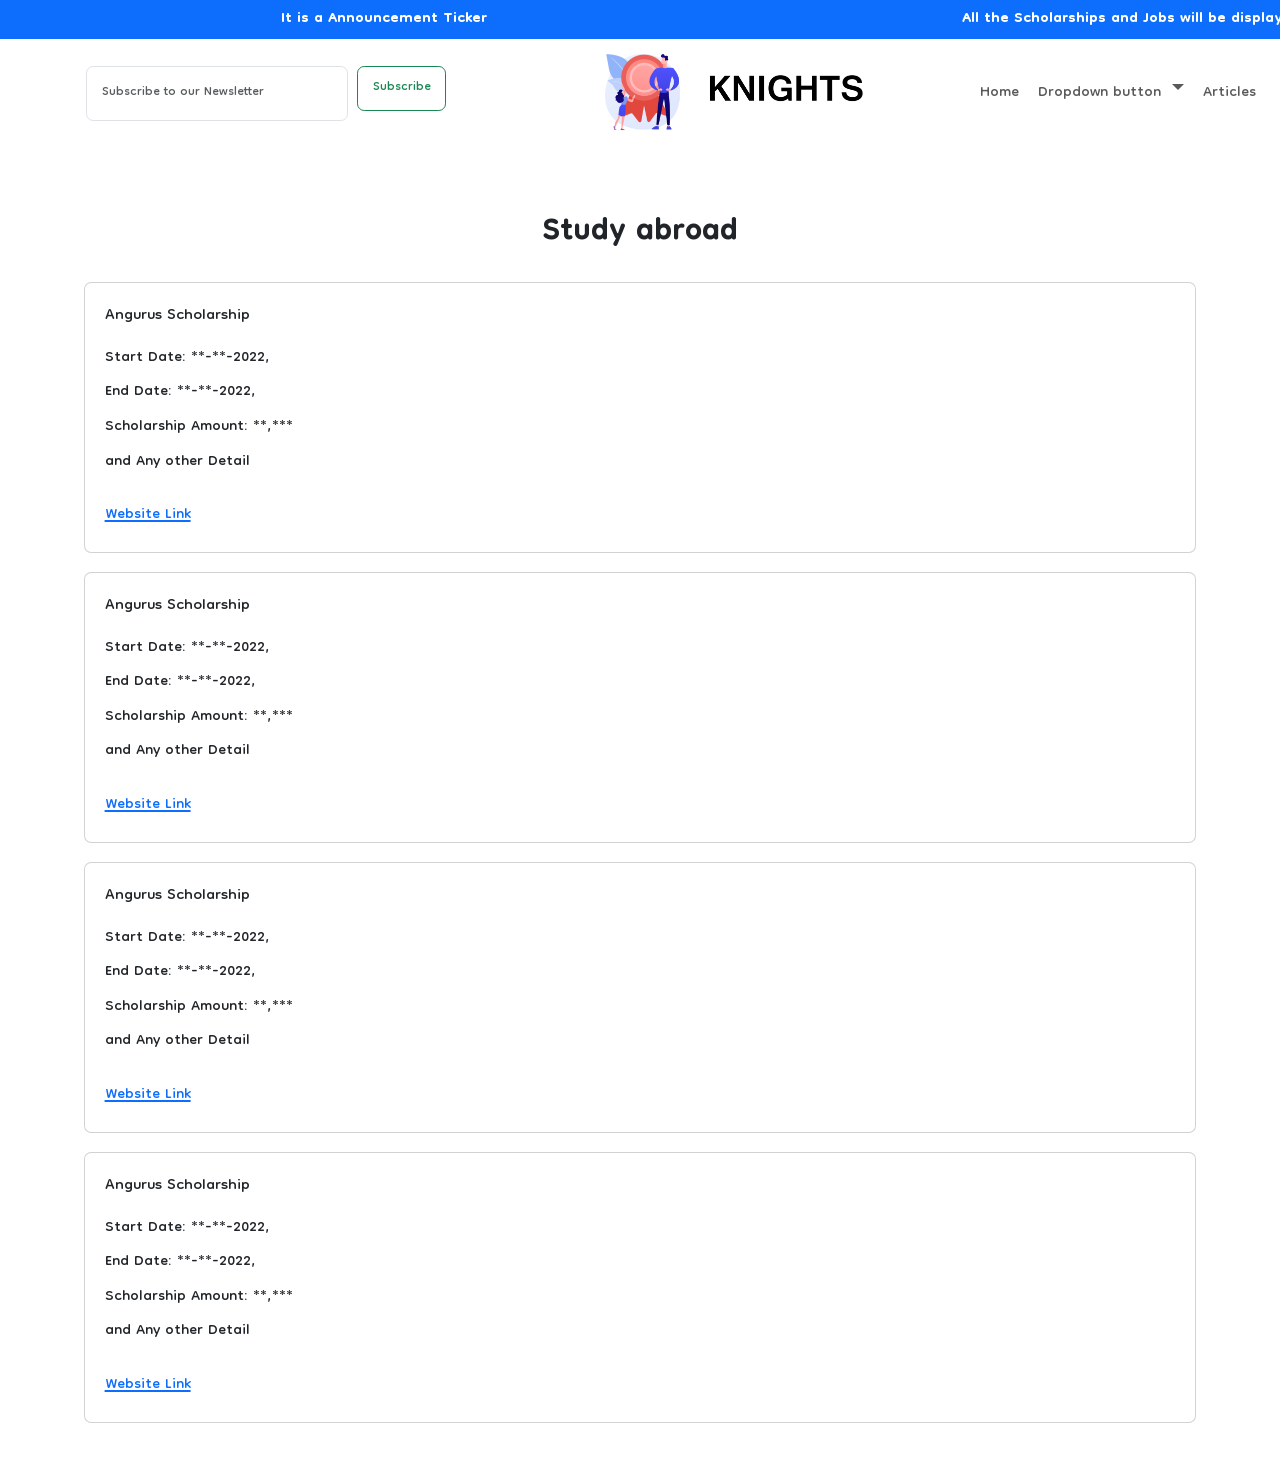
==== Foreign.html @ 28dcc83a "Main File" ====
<!DOCTYPE html>
<html lang="en">
<head>
    <meta charset="UTF-8">
    <meta http-equiv="X-UA-Compatible" content="IE=edge">
    <meta name="viewport" content="width={device-width}, initial-scale=1.0">
    <title>Document</title>
    <link rel="stylesheet" href="./CSS/style.css" />
    <link
      href="https://cdn.jsdelivr.net/npm/bootstrap@5.1.3/dist/css/bootstrap.min.css"
      rel="stylesheet"
      integrity="sha384-1BmE4kWBq78iYhFldvKuhfTAU6auU8tT94WrHftjDbrCEXSU1oBoqyl2QvZ6jIW3"
      crossorigin="anonymous"
    />
    <link rel="preconnect" href="https://fonts.googleapis.com">
<link rel="preconnect" href="https://fonts.gstatic.com" crossorigin>
<link href="https://fonts.googleapis.com/css2?family=Dongle&display=swap" rel="stylesheet">
<link rel="stylesheet" href="https://pro.fontawesome.com/releases/v5.10.0/css/all.css" integrity="sha384-AYmEC3Yw5cVb3ZcuHtOA93w35dYTsvhLPVnYs9eStHfGJvOvKxVfELGroGkvsg+p" crossorigin="anonymous"/>

</head>
<body>
    <div class="hwrap bg-primary">
        <div class="hmove">
          <div class="hitem">It is a Announcement Ticker</div>
          <div class="hitem">
            All the Scholarships and Jobs will be displayed here.
          </div>
          <div class="hitem">Thank you</div>
          <div class="hitem">Hun ki vekhan deya aye</div>
        </div>
      </div>
  
      <!-- NavBar -->
      <nav class="navbar navbar-expand-lg navbar-light" id="nav" style="background-color: rgba(248, 255, 255, 0);position: static;">
        <div class="container-fluid">
          <nav class="navbar navbar-light mx-5 " style="background-color: rgba(248, 255, 255, 0)">
            <div class="container-fluid">
              <form class="d-flex">
                <input class="form-control lg me-2" type="search" placeholder="Subscribe to our Newsletter" aria-label="Search">
                <h3><button class="btn btn-outline-success" type="submit">Subscribe</button></h3>
              </form>
            </div>
          </nav>
          <a class="navbar-brand" href="#" ><img src="./Images/Logo.png" alt="" width="60%"></a>
          <button
            class="navbar-toggler"
            type="button"
            data-bs-toggle="collapse"
            data-bs-target="#navbarSupportedContent"
            aria-controls="navbarSupportedContent"
            aria-expanded="false"
            aria-label="Toggle navigation"
          >
            <span class="navbar-toggler-icon"></span>
          </button>
          <div class="collapse navbar-collapse" id="navbarSupportedContent">
            <ul class="navbar-nav me-auto mb-2 mb-lg-0 ">
  
                <li class="nav-item">
                    <a class="nav-link" href="./Home.html">Home</a>
                  </li>

                  
                  <li>
                      <div class="dropdown">
                          <a class="nav-link dropdown-toggle" type="button" id="dropdownMenuButton1" data-bs-toggle="dropdown" aria-expanded="false">
                              Dropdown button
                            </a>
                            <ul class="dropdown-menu" aria-labelledby="dropdownMenuButton1">
                                <li><a class="dropdown-item" href="./Training.html">Training Program</a></li>
                                <li><a class="dropdown-item" href="./Scholarship.html">Scholarships</a></li>
                                <li><a class="dropdown-item" href="./Foreign.html">Foreign Scholarships</a></li>
                                <li><a class="dropdown-item" href="./Jobs.html">Jobs</a></li>
                            </ul>
                        </div>
                        
                    </li>
                    
                    <li class="nav-item">
                      <a class="nav-link" href="./Article.html">Articles</a>
                    </li>
            </ul>
          </div>
        </div>
      </nav>

      <div class="container my-5">
          <h1 style="font-weight: bold;text-align: center;" >Study abroad</h1>
          
          <div class="card my-3">
            <div class="card-body">
              <h5 class="card-title">Angurus Scholarship</h5>
              <p class="card-text">Start Date: **-**-2022,<br> End Date: **-**-2022,<br> Scholarship Amount: **,***
            <br> and Any other Detail </p>
              <a href="#">Website Link</a>
            </div>
          </div>

          <div class="card my-3">
            <div class="card-body">
              <h5 class="card-title">Angurus Scholarship</h5>
              <p class="card-text">Start Date: **-**-2022,<br> End Date: **-**-2022,<br> Scholarship Amount: **,***
            <br> and Any other Detail </p>
              <a href="#">Website Link</a>
            </div>
          </div>

          <div class="card my-3">
            <div class="card-body">
              <h5 class="card-title">Angurus Scholarship</h5>
              <p class="card-text">Start Date: **-**-2022,<br> End Date: **-**-2022,<br> Scholarship Amount: **,***
            <br> and Any other Detail </p>
              <a href="#">Website Link</a>
            </div>
          </div>
          
          <div class="card my-3">
            <div class="card-body">
              <h5 class="card-title">Angurus Scholarship</h5>
              <p class="card-text">Start Date: **-**-2022,<br> End Date: **-**-2022,<br> Scholarship Amount: **,***
            <br> and Any other Detail </p>
              <a href="#">Website Link</a>
            </div>
          </div>
          

      </div>

      <script
      src="https://cdn.jsdelivr.net/npm/@popperjs/core@2.10.2/dist/umd/popper.min.js"
      integrity="sha384-7+zCNj/IqJ95wo16oMtfsKbZ9ccEh31eOz1HGyDuCQ6wgnyJNSYdrPa03rtR1zdB"
      crossorigin="anonymous"
    ></script>
    <script
      src="https://cdn.jsdelivr.net/npm/bootstrap@5.1.3/dist/js/bootstrap.min.js"
      integrity="sha384-QJHtvGhmr9XOIpI6YVutG+2QOK9T+ZnN4kzFN1RtK3zEFEIsxhlmWl5/YESvpZ13"
      crossorigin="anonymous"
    ></script>
</body>
</html>
---- CSS/style.css ----
:root{
  --bs-primary: #0d6efd;
}

*{
  font-family: 'Dongle', sans-serif;
  font-size: 1.2rem;
}

body{
    padding: 0;
    margin: 0;
}
/* (A) FIXED WRAPPER */
.hwrap {
    overflow: hidden; /* HIDE SCROLL BAR */
    background: rgb(17, 207, 0);
    color: white;
    font-weight: bold;
  }
   
  /* (B) MOVING TICKER WRAPPER */
  .hmove { display: flex; }
  
  /* (C) ITEMS - INTO A LONG HORIZONTAL ROW */
  .hitem {
    flex-shrink: 0;
    width: 60%;
    box-sizing: border-box;
    padding: 2px;
    text-align: center;
  }
   
  /* (D) ANIMATION - MOVE ITEMS FROM RIGHT TO LEFT */
  /* 4 ITEMS -400%, CHANGE THIS IF YOU ADD/REMOVE ITEMS */
  @keyframes tickerh {
    0% { transform: translate3d(100%, 0, 0); }
    100% { transform: translate3d(-218%, 0, 0); }
  }
  .hmove { animation: tickerh linear 25s infinite;}
  .hmove:hover { animation-play-state: paused; }
  #nav{
    display: flex;
    flex-direction: row;
    position: sticky;
  }
  .navbar-brand{
    width: 35%;
  }
  .navbar-brand img{
    display: block;
    margin-left: auto;
    margin-right: auto;
  }


  .flex-1{
    display: flex;
    flex-direction: row;
  }
  .flex-1 .img1{
    width: 40%;

  }
  .flex-1 .flex-content{
    padding-left: 5%;
  }
  .why-we{
    background-color: #f0efe2;
    width: 100%;
    height: 70vh;
    border-top-right-radius: 15%;
    border-bottom-left-radius: 15%;
    text-align: center;
  }
  .why-we h1{
    padding-top: 5%;
    margin: auto;
    font-weight: bolder;
  }
  .row-1{
    display: flex;
    flex-direction: row;
    align-content: center;
    justify-content: center;
    padding-top: 1%;
    width: 100%;
  }
  .element{
    display: flex;
    flex-direction: column;
    text-align: center;
    width: 30%;
    padding: 5%;
  }
  .element h3{
    font-weight: bold;
  }
  .element i{
    font-size: 2rem;
  }
  .element p{
    font-size: 1.4rem;
  }
  .li-flex-2{
    width: 100%;
  }
  .img2{
    width: 40%;
    margin-right: 30%;
    padding-top: 5%;
  }

  .course{
    display: flex;
    flex-direction: row;
    text-align: center;
  }
  .why-we-2{
    display: flex;
    flex-direction: row;
    height: 50vh;
    background-color: rgb(27, 39, 90);
    width: 100%;
  }
  .f-ul{
    list-style: none;
  }
  .f-ul a{
    color: white;
    text-decoration: none;
  }
  .f-e{
    padding: 2% 8%;
  }
  .article-1 a{
    padding: 0% 3%;
    text-decoration: none;
    color: black;
  }
  @media only screen and (max-width: 786px){
    body{
      overflow-x: hidden;
    }
    .img2 img{
      width: 400%;
    }
    .search{
      display: none !important;
    }
    .why-we{
      height: 120vh;
    }

  }
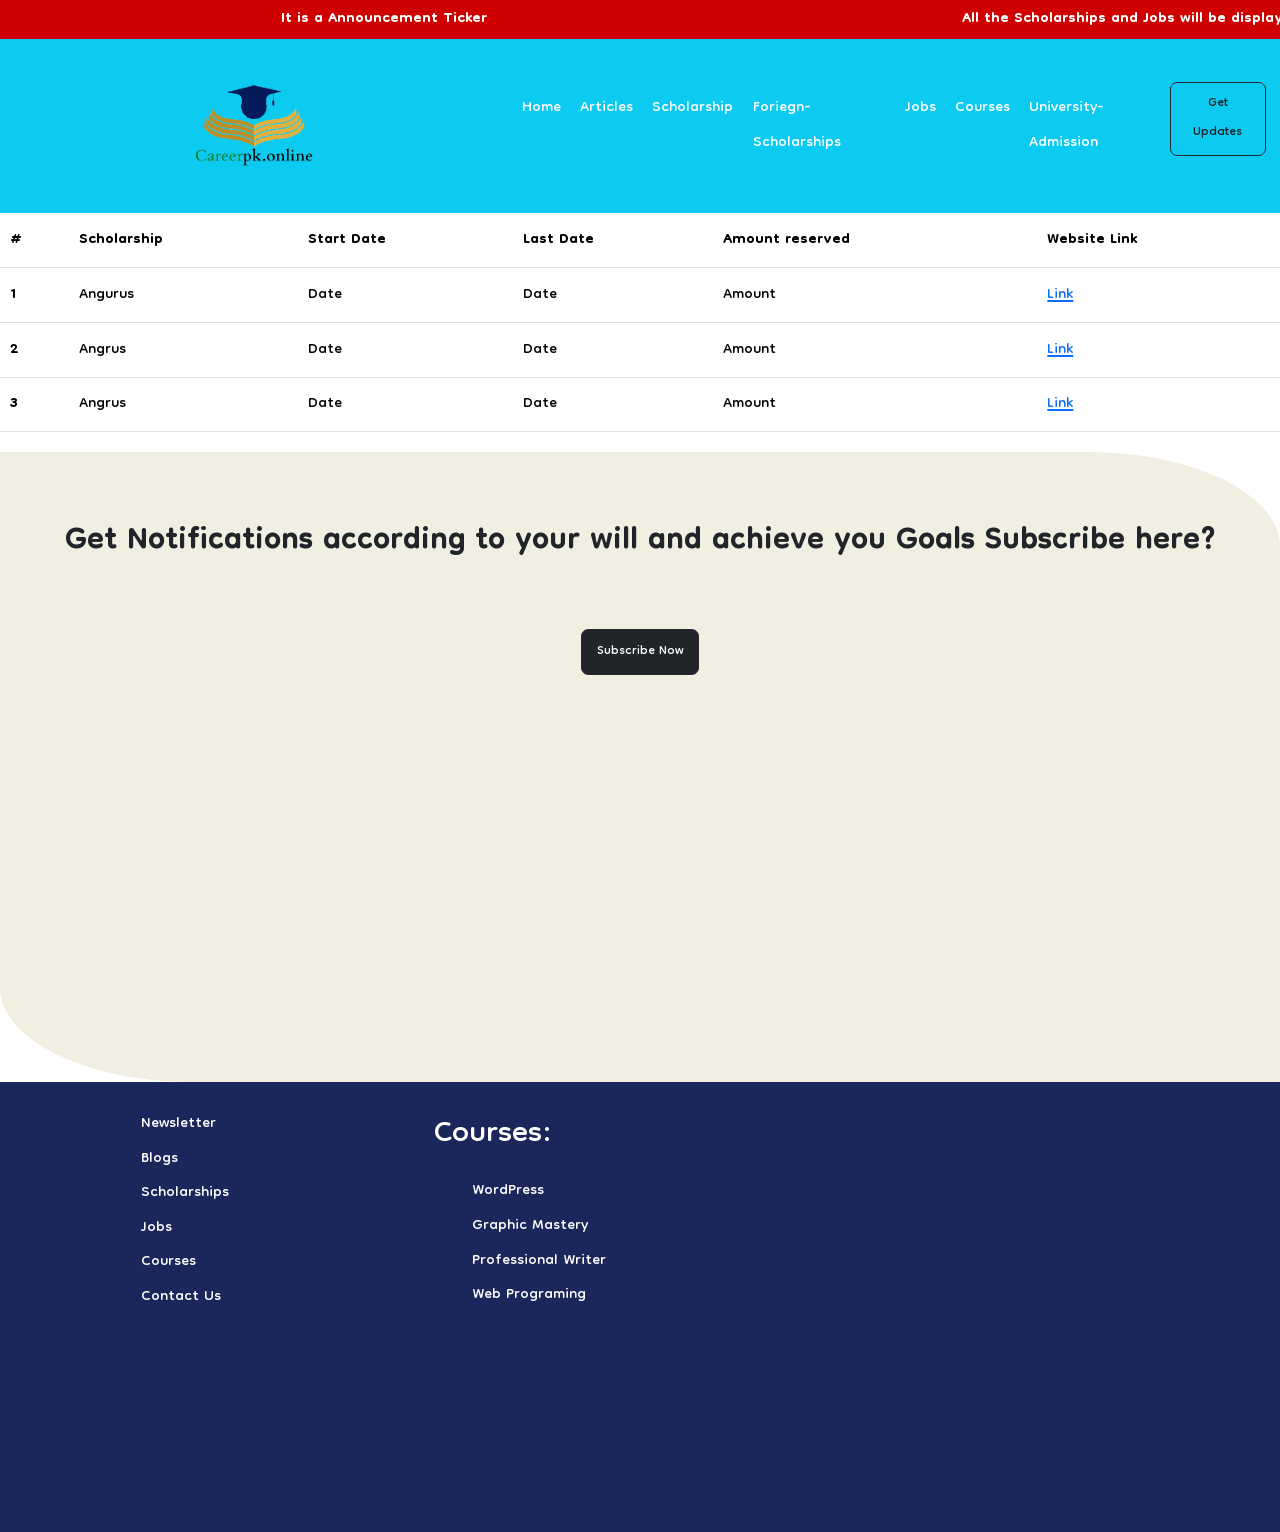
==== commit ed8015a2: "Initial Commit" ====
--- a/Foreign.html
+++ b/Foreign.html
@@ -16,116 +16,134 @@
 <link rel="preconnect" href="https://fonts.gstatic.com" crossorigin>
 <link href="https://fonts.googleapis.com/css2?family=Dongle&display=swap" rel="stylesheet">
 <link rel="stylesheet" href="https://pro.fontawesome.com/releases/v5.10.0/css/all.css" integrity="sha384-AYmEC3Yw5cVb3ZcuHtOA93w35dYTsvhLPVnYs9eStHfGJvOvKxVfELGroGkvsg+p" crossorigin="anonymous"/>
-
+<link rel="shortcut icon" type="image/x-icon" href="./Images/Careerpk.online-removebg-preview.png" />  
 </head>
 <body>
-    <div class="hwrap bg-primary">
-        <div class="hmove">
-          <div class="hitem">It is a Announcement Ticker</div>
-          <div class="hitem">
-            All the Scholarships and Jobs will be displayed here.
-          </div>
-          <div class="hitem">Thank you</div>
-          <div class="hitem">Hun ki vekhan deya aye</div>
+  <div class="hwrap">
+    <div class="hmove">
+      <div class="hitem">It is a Announcement Ticker</div>
+      <div class="hitem">
+        All the Scholarships and Jobs will be displayed here.
+      </div>
+      <div class="hitem">Thank you</div>
+      <div class="hitem">Hun ki vekhan deya aye</div>
+    </div>
+  </div>
+
+  <!-- NavBar -->
+  <nav class="navbar navbar-expand-lg navbar-light bg-info" id="nav" style="background-color: rgba(248, 255, 255, 0);position: static;">
+    <div class="container-fluid">
+      <a class="navbar-brand" href="#" ><img src="./Images/png.png" alt="" width="30%"></a>
+      <button
+        class="navbar-toggler"
+        type="button"
+        data-bs-toggle="collapse"
+        data-bs-target="#navbarSupportedContent"
+        aria-controls="navbarSupportedContent"
+        aria-expanded="false"
+        aria-label="Toggle navigation"
+      >
+        <span class="navbar-toggler-icon"></span>
+      </button>
+      <div class="collapse navbar-collapse" id="navbarSupportedContent">
+        <ul class="navbar-nav me-auto mb-2 mb-lg-0" >
+
+          <li class="nav-item">
+              <a class="nav-link" href="./Home.html" style="color: white;">Home</a>
+            </li>
+            <li class="nav-item">
+              <a class="nav-link" href="./Article.html" style="color: white;">Articles</a>
+            </li>
+          <li class="nav-item">
+              <a class="nav-link" href="./Scholarship.html" style="color: white;">Scholarship</a>
+            </li>
+          <li class="nav-item">
+              <a class="nav-link" href="./Foreign.html" style="color: white;">Foriegn-Scholarships</a>
+            </li>
+          <li class="nav-item">
+              <a class="nav-link" href="./Jobs.html" style="color: white;">Jobs</a>
+            </li>
+          <li class="nav-item">
+              <a class="nav-link" href="./Training.html" style="color: white;">Courses</a>
+            </li>
+          <li class="nav-item">
+              <a class="nav-link" href="./University-Admission.html" style="color: white;">University-Admission</a>
+            </li>
+          <li class="nav-item">
+            <a type="button" href="https://forms.gle/QRX6DFttRFK4KRuX8" target="_blank" class="btn btn-outline-dark">Get Updates</a>
+            </li>
+              
+      </ul>
+      </div>
+    </div>
+  </nav>
+
+      <table class="table table-hover">
+        <thead>
+          <tr>
+            <th scope="col">#</th>
+            <th scope="col">Scholarship</th>
+            <th scope="col">Start Date</th>
+            <th scope="col">Last Date</th>
+            <th scope="col">Amount reserved</th>
+            <th scope="col">Website Link</th>
+            
+          </tr>
+        </thead>
+        <tbody>
+          <tr>
+            <th scope="row">1</th>
+            <td>Angurus</td>
+            <td>Date</td>
+            <td>Date</td>
+            <td>Amount</td>
+            <td><a href="">Link</a></td>
+          </tr>
+          <tr>
+            <th scope="row">2</th>
+            <td>Angrus</td>
+            <td>Date</td>
+            <td>Date</td>
+            <td>Amount</td>
+            <td><a href="">Link</a></td>
+          </tr>
+          <tr>
+            <th scope="row">3</th>
+            <td>Angrus</td>
+            <td>Date</td>
+            <td>Date</td>
+            <td>Amount</td>
+            <td><a href="">Link</a></td>
+          </tr>
+        </tbody>
+      </table>
+
+
+      <div class="container-fluid why-we why-we-noti">
+        <h1>Get Notifications according to your will and achieve you Goals Subscribe here?</h1>
+        <a href="https://forms.gle/QRX6DFttRFK4KRuX8" class="btn btn-dark my-5">Subscribe Now</a>
+      </div>
+      <div class="why-we-2">
+        <div class="f-e">
+          <ul class="f-ul">
+            <li><a href="">Newsletter</a></li>
+            <li><a href="">Blogs</a></li>
+            <li><a href="">Scholarships</a></li>
+            <li><a href="">Jobs</a></li>
+            <li><a href="">Courses</a></li>
+            <li><a href="">Contact Us</a></li>
+          </ul>
+        </div>
+        <div class="f-e"><h1 style="color: white;">Courses:</h1>
+  
+          <ul class="f-ul">
+            <li><a href="">WordPress</a></li>
+            <li><a href="">Graphic Mastery</a></li>
+            <li><a href="">Professional Writer</a></li>
+            <li><a href="">Web Programing</a></li>
+          </ul>
         </div>
       </div>
-  
-      <!-- NavBar -->
-      <nav class="navbar navbar-expand-lg navbar-light" id="nav" style="background-color: rgba(248, 255, 255, 0);position: static;">
-        <div class="container-fluid">
-          <nav class="navbar navbar-light mx-5 " style="background-color: rgba(248, 255, 255, 0)">
-            <div class="container-fluid">
-              <form class="d-flex">
-                <input class="form-control lg me-2" type="search" placeholder="Subscribe to our Newsletter" aria-label="Search">
-                <h3><button class="btn btn-outline-success" type="submit">Subscribe</button></h3>
-              </form>
-            </div>
-          </nav>
-          <a class="navbar-brand" href="#" ><img src="./Images/Logo.png" alt="" width="60%"></a>
-          <button
-            class="navbar-toggler"
-            type="button"
-            data-bs-toggle="collapse"
-            data-bs-target="#navbarSupportedContent"
-            aria-controls="navbarSupportedContent"
-            aria-expanded="false"
-            aria-label="Toggle navigation"
-          >
-            <span class="navbar-toggler-icon"></span>
-          </button>
-          <div class="collapse navbar-collapse" id="navbarSupportedContent">
-            <ul class="navbar-nav me-auto mb-2 mb-lg-0 ">
-  
-                <li class="nav-item">
-                    <a class="nav-link" href="./Home.html">Home</a>
-                  </li>
-
-                  
-                  <li>
-                      <div class="dropdown">
-                          <a class="nav-link dropdown-toggle" type="button" id="dropdownMenuButton1" data-bs-toggle="dropdown" aria-expanded="false">
-                              Dropdown button
-                            </a>
-                            <ul class="dropdown-menu" aria-labelledby="dropdownMenuButton1">
-                                <li><a class="dropdown-item" href="./Training.html">Training Program</a></li>
-                                <li><a class="dropdown-item" href="./Scholarship.html">Scholarships</a></li>
-                                <li><a class="dropdown-item" href="./Foreign.html">Foreign Scholarships</a></li>
-                                <li><a class="dropdown-item" href="./Jobs.html">Jobs</a></li>
-                            </ul>
-                        </div>
-                        
-                    </li>
-                    
-                    <li class="nav-item">
-                      <a class="nav-link" href="./Article.html">Articles</a>
-                    </li>
-            </ul>
-          </div>
-        </div>
-      </nav>
-
-      <div class="container my-5">
-          <h1 style="font-weight: bold;text-align: center;" >Study abroad</h1>
-          
-          <div class="card my-3">
-            <div class="card-body">
-              <h5 class="card-title">Angurus Scholarship</h5>
-              <p class="card-text">Start Date: **-**-2022,<br> End Date: **-**-2022,<br> Scholarship Amount: **,***
-            <br> and Any other Detail </p>
-              <a href="#">Website Link</a>
-            </div>
-          </div>
-
-          <div class="card my-3">
-            <div class="card-body">
-              <h5 class="card-title">Angurus Scholarship</h5>
-              <p class="card-text">Start Date: **-**-2022,<br> End Date: **-**-2022,<br> Scholarship Amount: **,***
-            <br> and Any other Detail </p>
-              <a href="#">Website Link</a>
-            </div>
-          </div>
-
-          <div class="card my-3">
-            <div class="card-body">
-              <h5 class="card-title">Angurus Scholarship</h5>
-              <p class="card-text">Start Date: **-**-2022,<br> End Date: **-**-2022,<br> Scholarship Amount: **,***
-            <br> and Any other Detail </p>
-              <a href="#">Website Link</a>
-            </div>
-          </div>
-          
-          <div class="card my-3">
-            <div class="card-body">
-              <h5 class="card-title">Angurus Scholarship</h5>
-              <p class="card-text">Start Date: **-**-2022,<br> End Date: **-**-2022,<br> Scholarship Amount: **,***
-            <br> and Any other Detail </p>
-              <a href="#">Website Link</a>
-            </div>
-          </div>
-          
-
-      </div>
-
       <script
       src="https://cdn.jsdelivr.net/npm/@popperjs/core@2.10.2/dist/umd/popper.min.js"
       integrity="sha384-7+zCNj/IqJ95wo16oMtfsKbZ9ccEh31eOz1HGyDuCQ6wgnyJNSYdrPa03rtR1zdB"
--- a/CSS/style.css
+++ b/CSS/style.css
@@ -15,7 +15,7 @@
 /* (A) FIXED WRAPPER */
 .hwrap {
     overflow: hidden; /* HIDE SCROLL BAR */
-    background: rgb(17, 207, 0);
+    background: rgb(207, 0, 0);
     color: white;
     font-weight: bold;
   }
@@ -38,7 +38,7 @@
     0% { transform: translate3d(100%, 0, 0); }
     100% { transform: translate3d(-218%, 0, 0); }
   }
-  .hmove { animation: tickerh linear 25s infinite;}
+  .hmove { animation: tickerh linear 50s infinite;}
   .hmove:hover { animation-play-state: paused; }
   #nav{
     display: flex;
@@ -46,7 +46,7 @@
     position: sticky;
   }
   .navbar-brand{
-    width: 35%;
+    width: 40%;
   }
   .navbar-brand img{
     display: block;
@@ -139,6 +139,7 @@
     text-decoration: none;
     color: black;
   }
+  
   @media only screen and (max-width: 786px){
     body{
       overflow-x: hidden;
@@ -153,4 +154,10 @@
       height: 120vh;
     }
 
-  }+    .courses{
+      display: flex;
+      flex-direction: column;
+      justify-content: center;
+      align-items: center;
+    }
+  }
